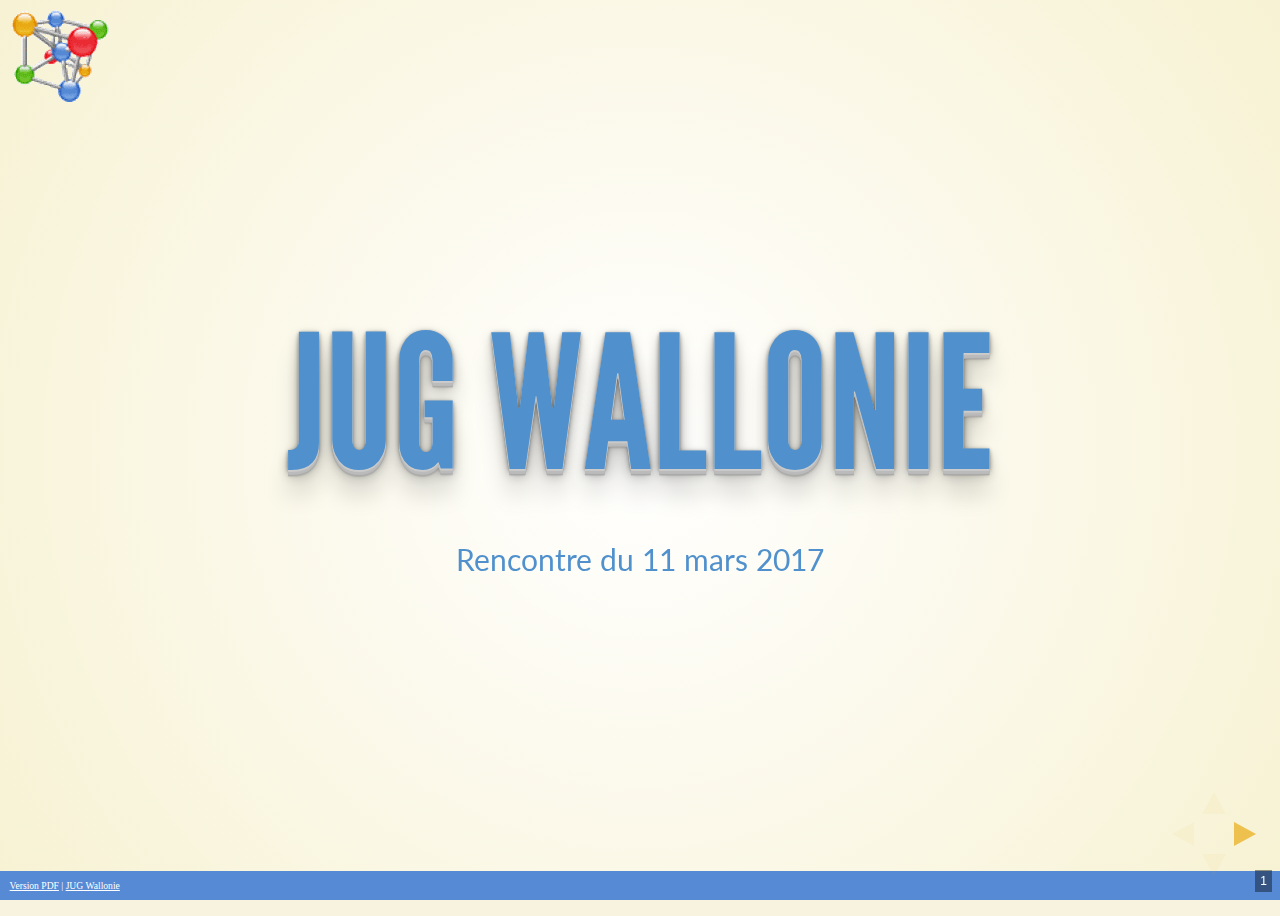
==== slides/jugw20170311/index.html @ 7e8c555e "Version FR des éléctions OSM" ====
<!DOCTYPE HTML>
<html lang="fr-fr" dir="ltr">
   <head>
      <meta charset="utf-8">
      <meta http-equiv="X-UA-Compatible" content="IE=edge">
      <meta name="viewport" content="width=device-width, initial-scale=1.0, maximum-scale=1.0, user-scalable=no">
      <meta name="robots" content="index, follow">
      <meta name="author" content="JUG Wallonie" />
      <meta name="designer" content="Christophe Avonture" />
      <meta name="keywords" content="JUG Wallonie - Rencontre du 11 mars 2017" />
      <meta name="description" content="JUG Wallonie - Rencontre du 11 mars 2017" />
      <meta name="apple-mobile-web-app-capable" content="yes" />
      <meta name="apple-mobile-web-app-status-bar-style" content="black" />   
      <meta property="og:url" content="https://slides.jugwallonie.be/slides/jugw20170311/index.html" />
      <meta property="og:type" content="article" />
      <meta property="og:image" content="https://slides.jugwallonie.com/slides/jugw20170311/img/social_intro.png" />
      <meta property="og:image:width" content="1200" />
      <meta property="og:image:height" content="603" />
      <meta property="og:title" content="JUG Wallonie - Rencontre du 11 mars 2017" />
      <meta property="og:site_name" content="Slides | jugwallonie.be" />
      <meta property="og:description" content="JUG Wallonie - Rencontre du 11 mars 2017" />

      <title>JUG Wallonie - Rencontre du 11 mars 2017</title>

      <link href= "[data-uri]" rel="shortcut icon" type="image/vnd.microsoft.icon"/>      
      <link rel="stylesheet" href="../../css/reveal.css">
      <link rel="stylesheet" href="../../css/theme/beige.css">
      <link rel="stylesheet" href="../../libs/font-awesome/css/font-awesome.min.css">

      <!-- Theme used for syntax highlighting of code -->
      <link rel="stylesheet" href="../../lib/css/zenburn.css">

      <style> 
	     #footer{position:absolute;z-index:-1;font-size:0.6em;color:white;right:0;bottom:0;left:0;padding:1em;background-color:#578AD5;}
         #footer a {color:white;}

         #logo {position:absolute;top:10px;left:10px;display:none;}
         .reveal .controls .navigate-left,  .reveal .controls .navigate-left.enabled  {border-right-color: #e9aa14;}
         .reveal .controls .navigate-right, .reveal .controls .navigate-right.enabled {border-left-color: #e9aa14;}
         .reveal .controls .navigate-up,    .reveal .controls .navigate-up.enabled    {border-bottom-color: #e9aa14;}
         .reveal .controls .navigate-down,  .reveal .controls .navigate-down.enabled  {border-top-color: #e9aa14;}  
		 
		 .reveal ul {list-style-type: none; color: #5091cd;}
		 .reveal h1, .reveal h2, .reveal h3, .reveal h4, .reveal h5, .reveal h6 {color: #5091cd;}
		 .reveal a {color: #5091cd;font-style:italic;}
		 .reveal  {color: #5091cd;}
      </style>

   </head>
   <body>

		<div class="reveal">

			<div class="slides">

				<section id="intro" data-transition="zoom">
					<h1>JUG Wallonie</h1>
					<small>Rencontre du 11 mars 2017</small>
				</section>

				<section id="agenda">
					<h2>Agenda</h2>
					<ul class="fa-ul">
						<li><i class="fa-li fa fa-spin fa-joomla"></i>Sécurité &amp; Hacking</li>
						<li><i class="fa-li fa fa-spin fa-joomla"></i>Joomla 3.7&nbsp;: les nouveautés</li>
						<li><i class="fa-li fa fa-spin fa-joomla"></i>Questions ouvertes</li>
						<li><i class="fa-li fa fa-spin fa-joomla"></i>Lunch</li>
					</ul>
				</section>

				<section id="download">
					<h2>Télécharger cette présentation</h2>
					<p>Cette présentation est téléchargeable pour lecture en mode offline et/ou afin d'en simplifier son impression&nbsp;: <a href="jugw20170311.pdf">format pdf</a></p>
				</section>
		   
				<section id="l33t-h4x0rz" data-transition="slide" data-background-transition="zoom">
					<img class="roll-in" data-src="img/L33T_H4X0Rz.png" width="800" alt="L33T H4X0Rz"/><br/>
					<em>Jurgen Gaeremyn</em> - <a href="https://www.slideshare.net/JurgenGaeremyn" target="_blank" rel="nofollow noopener noreferrer">Slideshare</a><br/>
					<a href="https://www.slideshare.net/JurgenGaeremyn/l33t-h4x0rz" target="_blank" rel="nofollow noopener noreferrer">Version online</a> | <a href="downloads/l33th4x0rz-170131144953.pdf">Version offline</a>
				</section>				

				<section id="joomla">
				
					<section id="joomla-3-7">			
						<h2><i class="fa fa-joomla" aria-hidden="true"></i>&nbsp;Joomla 3.7</h2>
						<img src="img/Joomla-3.7.png"/><br/>
						<small><em><a href="https://docs.joomla.org/J3.x:Joomla_3.7_Imagery">Joomla! 3.7 Imagery</a></em></small>
					</section>
					
					<section id="links">
						<h2>Quelques liens</h2>
						<ul class="fa-ul">
							<li><i class="fa-li fa fa-spin fa-joomla"></i><a href="https://www.joomanji.fr/">https://www.joomanji.fr/</a> - Blog de Cyrille Poussin, réalisé 3.7 et abordant les nouveautés de cette version</li>
							<li><i class="fa-li fa fa-spin fa-joomla"></i><a href="https://www.joomla.org/announcements/release-news/5699-the-next-version-of-joomla-is-just-around-the-corner.html">The next version of Joomla! is just around the corner</a></li>
						<li><i class="fa-li fa fa-spin fa-joomla"></i><a href="https://docs.joomla.org/J3.x:Joomla_3.7_Imagery">Joomla! 3.7 Imagery</a></li>
						</ul>
					</section>
					
				</section>
				
				<section id="events">
					<h2>Évènements à venir</h2>
					<ul class="fa-ul">
						<li><i class="fa-li fa fa-spin fa-joomla"></i><a href="https://www.joomladagen.nl">https://www.joomladagen.nl</a> - <em>JoomlaDagen 2017</em> - Du vendredi 31 mars au dimanche 2 avril</li>
						<li><i class="fa-li fa fa-spin fa-joomla"></i><a href="https://www.joomladay.fr">https://www.joomladay.fr</a> - <em>JoomlaDay 2017</em> - Du vendredi 12 mai au samedi 13 mai</li>
					</ul>
				</section>
				
				<section id="infos">
					<h2>Informations diverses</h2>
					<ul class="fa-ul">
						<li><i class="fa-li fa fa-spin fa-joomla"></i><a href="https://www.joomla.fr/actualites/joomla-org/item/1671-resultats-des-elections-du-bureau-joomla">Résultats des élections du bureau Joomla!</a></li>
					</ul>
				</section>
				
				<section id="contact">
					<h2>Merci pour votre attention!</h2>
					<ul>
						<li>Blog: <a href="https://jugwallonie.be">jugwallonie.be</a></li>
						<li>Facebook: <a href="https://www.facebook.com/groups/joomla.belgique" target="_blank" rel="nofollow noopener noreferrer">Joomla! User Group Wallonie</a></li>
						<li>Slides: <a href="https://slides.jugwallonie.be" target="_blank" rel="noopener noreferrer">slides.jugwallonie.be</a></li>
					</ul>
					<hr/>
					<img data-src="../../img/logo.png" alt="JUG Wallonie" height="130" style="border:none;box-shadow:none;"/>
					<div style="margin-top:45px;font-size:0.4em;">Slideshow: <a target="_blank" rel="nofollow noopener noreferrer" href="https://github.com/hakimel/reveal.js/">Reveal.js</a> (<a target="_blank" rel="nofollow noopener noreferrer" href="http://twitter.com/hakimel">@hakimel</a>)</div>
				</section>

			</div> <!-- slides-->

		</div><!-- reveal -->

		<div id="logo">
			<a href="https://slides.jugwallonie.be" target="_blank" rel="noopener noreferrer"><img src="../../img/small_logo.png" alt="JUG Wallonie" /></a>
		</div>

		<div>
			<img id="logo" src="../../img/logo.png" alt="JUG Wallonie" />
			<div id="footer" style="z-index:10;"><a href="jugw20170311.pdf">Version PDF</a> | <a href="https://jugwallonie.be" title="JUG Wallonie" target="_blank">JUG Wallonie</a></div>
		</div>

		<aside class="controls">
			<a class="left" href="#">&#x25C4;</a>
			<a class="right" href="#">&#x25BA;</a>
			<a class="up" href="#">&#x25B2;</a>
			<a class="down" href="#">&#x25BC;</a>
		</aside>
		
		<script src="../../lib/js/head.min.js"></script>
		<script src="../../js/reveal.js"></script>

		<script>
		 
			// More info https://github.com/hakimel/reveal.js#configuration
			Reveal.initialize({

				// Push each slide change to the browser history
				history: true,

				// Display controls in the bottom right corner
				controls: true,

				// Display a presentation progress bar
				progress: true,

				// Display the page number of the current slide
				slideNumber: true,

				// Enable slide navigation via mouse wheel
				mouseWheel: true,

				// Transition style
				transition: 'convex', // none/fade/slide/convex/concave/zoom

				// Transition style for full page slide backgrounds
				backgroundTransition: 'concave', // none/fade/slide/convex/concave/zoom

				// Parallax background image
				//parallaxBackgroundImage: 'img/background.png',
				//parallaxBackgroundSize: '1917px 1080px',

				// Number of pixels to move the parallax background per slide
				// - Calculated automatically unless specified
				// - Set to 0 to disable movement along an axis
				//parallaxBackgroundHorizontal: 0,
				//parallaxBackgroundVertical: 0,

				// More info https://github.com/hakimel/reveal.js#dependencies
				dependencies: [

					{ src: '../../lib/js/classList.js', condition: function() { return !document.body.classList; } },
					{ src: '../../plugin/zoom-js/zoom.js', async: true, condition: function() { return !!document.body.classList; } },
					{ src: '../../plugin/notes/notes.js', async: true, condition: function() { return !!document.body.classList; } },

					{ src: '../../plugin/markdown/marked.js' },
					{ src: '../../plugin/markdown/markdown.js' },
					{ src: '../../plugin/notes/notes.js', async: true },
					{ src: '../../plugin/highlight/highlight.js', async: true, callback: function() { hljs.initHighlightingOnLoad(); } }
					]
				});

				Reveal.addEventListener('ready', function(event) {
				var isMobileDevice = /(iphone|ipod|ipad|android)/gi.test( navigator.userAgent );

				if(!isMobileDevice) {
					document.getElementById('logo').style.display='inline';
					document.getElementById('menu').style.display='inline';
				} 

			});

		</script>

   </body>
</html>
---- css/reveal.css ----
/*!
 * reveal.js
 * http://lab.hakim.se/reveal-js
 * MIT licensed
 *
 * Copyright (C) 2016 Hakim El Hattab, http://hakim.se
 */
/*********************************************
 * RESET STYLES
 *********************************************/
html, body, .reveal div, .reveal span, .reveal applet, .reveal object, .reveal iframe,
.reveal h1, .reveal h2, .reveal h3, .reveal h4, .reveal h5, .reveal h6, .reveal p, .reveal blockquote, .reveal pre,
.reveal a, .reveal abbr, .reveal acronym, .reveal address, .reveal big, .reveal cite, .reveal code,
.reveal del, .reveal dfn, .reveal em, .reveal img, .reveal ins, .reveal kbd, .reveal q, .reveal s, .reveal samp,
.reveal small, .reveal strike, .reveal strong, .reveal sub, .reveal sup, .reveal tt, .reveal var,
.reveal b, .reveal u, .reveal center,
.reveal dl, .reveal dt, .reveal dd, .reveal ol, .reveal ul, .reveal li,
.reveal fieldset, .reveal form, .reveal label, .reveal legend,
.reveal table, .reveal caption, .reveal tbody, .reveal tfoot, .reveal thead, .reveal tr, .reveal th, .reveal td,
.reveal article, .reveal aside, .reveal canvas, .reveal details, .reveal embed,
.reveal figure, .reveal figcaption, .reveal footer, .reveal header, .reveal hgroup,
.reveal menu, .reveal nav, .reveal output, .reveal ruby, .reveal section, .reveal summary,
.reveal time, .reveal mark, .reveal audio, .reveal video {
  margin: 0;
  padding: 0;
  border: 0;
  font-size: 100%;
  font: inherit;
  vertical-align: baseline; }

.reveal article, .reveal aside, .reveal details, .reveal figcaption, .reveal figure,
.reveal footer, .reveal header, .reveal hgroup, .reveal menu, .reveal nav, .reveal section {
  display: block; }

/*********************************************
 * GLOBAL STYLES
 *********************************************/
html,
body {
  width: 100%;
  height: 100%;
  overflow: hidden; }

body {
  position: relative;
  line-height: 1;
  background-color: #fff;
  color: #000; }

/*********************************************
 * VIEW FRAGMENTS
 *********************************************/
.reveal .slides section .fragment {
  opacity: 0;
  visibility: hidden;
  -webkit-transition: all .2s ease;
          transition: all .2s ease; }
  .reveal .slides section .fragment.visible {
    opacity: 1;
    visibility: inherit; }

.reveal .slides section .fragment.grow {
  opacity: 1;
  visibility: inherit; }
  .reveal .slides section .fragment.grow.visible {
    -webkit-transform: scale(1.3);
            transform: scale(1.3); }

.reveal .slides section .fragment.shrink {
  opacity: 1;
  visibility: inherit; }
  .reveal .slides section .fragment.shrink.visible {
    -webkit-transform: scale(0.7);
            transform: scale(0.7); }

.reveal .slides section .fragment.zoom-in {
  -webkit-transform: scale(0.1);
          transform: scale(0.1); }
  .reveal .slides section .fragment.zoom-in.visible {
    -webkit-transform: none;
            transform: none; }

.reveal .slides section .fragment.fade-out {
  opacity: 1;
  visibility: inherit; }
  .reveal .slides section .fragment.fade-out.visible {
    opacity: 0;
    visibility: hidden; }

.reveal .slides section .fragment.semi-fade-out {
  opacity: 1;
  visibility: inherit; }
  .reveal .slides section .fragment.semi-fade-out.visible {
    opacity: 0.5;
    visibility: inherit; }

.reveal .slides section .fragment.strike {
  opacity: 1;
  visibility: inherit; }
  .reveal .slides section .fragment.strike.visible {
    text-decoration: line-through; }

.reveal .slides section .fragment.fade-up {
  -webkit-transform: translate(0, 20%);
          transform: translate(0, 20%); }
  .reveal .slides section .fragment.fade-up.visible {
    -webkit-transform: translate(0, 0);
            transform: translate(0, 0); }

.reveal .slides section .fragment.fade-down {
  -webkit-transform: translate(0, -20%);
          transform: translate(0, -20%); }
  .reveal .slides section .fragment.fade-down.visible {
    -webkit-transform: translate(0, 0);
            transform: translate(0, 0); }

.reveal .slides section .fragment.fade-right {
  -webkit-transform: translate(-20%, 0);
          transform: translate(-20%, 0); }
  .reveal .slides section .fragment.fade-right.visible {
    -webkit-transform: translate(0, 0);
            transform: translate(0, 0); }

.reveal .slides section .fragment.fade-left {
  -webkit-transform: translate(20%, 0);
          transform: translate(20%, 0); }
  .reveal .slides section .fragment.fade-left.visible {
    -webkit-transform: translate(0, 0);
            transform: translate(0, 0); }

.reveal .slides section .fragment.current-visible {
  opacity: 0;
  visibility: hidden; }
  .reveal .slides section .fragment.current-visible.current-fragment {
    opacity: 1;
    visibility: inherit; }

.reveal .slides section .fragment.highlight-red,
.reveal .slides section .fragment.highlight-current-red,
.reveal .slides section .fragment.highlight-green,
.reveal .slides section .fragment.highlight-current-green,
.reveal .slides section .fragment.highlight-blue,
.reveal .slides section .fragment.highlight-current-blue {
  opacity: 1;
  visibility: inherit; }

.reveal .slides section .fragment.highlight-red.visible {
  color: #ff2c2d; }

.reveal .slides section .fragment.highlight-green.visible {
  color: #17ff2e; }

.reveal .slides section .fragment.highlight-blue.visible {
  color: #1b91ff; }

.reveal .slides section .fragment.highlight-current-red.current-fragment {
  color: #ff2c2d; }

.reveal .slides section .fragment.highlight-current-green.current-fragment {
  color: #17ff2e; }

.reveal .slides section .fragment.highlight-current-blue.current-fragment {
  color: #1b91ff; }

/*********************************************
 * DEFAULT ELEMENT STYLES
 *********************************************/
/* Fixes issue in Chrome where italic fonts did not appear when printing to PDF */
.reveal:after {
  content: '';
  font-style: italic; }

.reveal iframe {
  z-index: 1; }

/** Prevents layering issues in certain browser/transition combinations */
.reveal a {
  position: relative; }

.reveal .stretch {
  max-width: none;
  max-height: none; }

.reveal pre.stretch code {
  height: 100%;
  max-height: 100%;
  box-sizing: border-box; }

/*********************************************
 * CONTROLS
 *********************************************/
.reveal .controls {
  display: none;
  position: fixed;
  width: 110px;
  height: 110px;
  z-index: 30;
  right: 10px;
  bottom: 10px;
  -webkit-user-select: none; }

.reveal .controls button {
  padding: 0;
  position: absolute;
  opacity: 0.05;
  width: 0;
  height: 0;
  background-color: transparent;
  border: 12px solid transparent;
  -webkit-transform: scale(0.9999);
          transform: scale(0.9999);
  -webkit-transition: all 0.2s ease;
          transition: all 0.2s ease;
  -webkit-appearance: none;
  -webkit-tap-highlight-color: transparent; }

.reveal .controls .enabled {
  opacity: 0.7;
  cursor: pointer; }

.reveal .controls .enabled:active {
  margin-top: 1px; }

.reveal .controls .navigate-left {
  top: 42px;
  border-right-width: 22px;
  border-right-color: #000; }

.reveal .controls .navigate-left.fragmented {
  opacity: 0.3; }

.reveal .controls .navigate-right {
  left: 74px;
  top: 42px;
  border-left-width: 22px;
  border-left-color: #000; }

.reveal .controls .navigate-right.fragmented {
  opacity: 0.3; }

.reveal .controls .navigate-up {
  left: 42px;
  border-bottom-width: 22px;
  border-bottom-color: #000; }

.reveal .controls .navigate-up.fragmented {
  opacity: 0.3; }

.reveal .controls .navigate-down {
  left: 42px;
  top: 74px;
  border-top-width: 22px;
  border-top-color: #000; }

.reveal .controls .navigate-down.fragmented {
  opacity: 0.3; }

/*********************************************
 * PROGRESS BAR
 *********************************************/
.reveal .progress {
  position: fixed;
  display: none;
  height: 3px;
  width: 100%;
  bottom: 0;
  left: 0;
  z-index: 10;
  background-color: rgba(0, 0, 0, 0.2); }

.reveal .progress:after {
  content: '';
  display: block;
  position: absolute;
  height: 20px;
  width: 100%;
  top: -20px; }

.reveal .progress span {
  display: block;
  height: 100%;
  width: 0px;
  background-color: #000;
  -webkit-transition: width 800ms cubic-bezier(0.26, 0.86, 0.44, 0.985);
          transition: width 800ms cubic-bezier(0.26, 0.86, 0.44, 0.985); }

/*********************************************
 * SLIDE NUMBER
 *********************************************/
.reveal .slide-number {
  position: fixed;
  display: block;
  right: 8px;
  bottom: 8px;
  z-index: 31;
  font-family: Helvetica, sans-serif;
  font-size: 12px;
  line-height: 1;
  color: #fff;
  background-color: rgba(0, 0, 0, 0.4);
  padding: 5px; }

.reveal .slide-number-delimiter {
  margin: 0 3px; }

/*********************************************
 * SLIDES
 *********************************************/
.reveal {
  position: relative;
  width: 100%;
  height: 100%;
  overflow: hidden;
  -ms-touch-action: none;
      touch-action: none; }

.reveal .slides {
  position: absolute;
  width: 100%;
  height: 100%;
  top: 0;
  right: 0;
  bottom: 0;
  left: 0;
  margin: auto;
  overflow: visible;
  z-index: 1;
  text-align: center;
  -webkit-perspective: 600px;
          perspective: 600px;
  -webkit-perspective-origin: 50% 40%;
          perspective-origin: 50% 40%; }

.reveal .slides > section {
  -ms-perspective: 600px; }

.reveal .slides > section,
.reveal .slides > section > section {
  display: none;
  position: absolute;
  width: 100%;
  padding: 20px 0px;
  z-index: 10;
  -webkit-transform-style: flat;
          transform-style: flat;
  -webkit-transition: -webkit-transform-origin 800ms cubic-bezier(0.26, 0.86, 0.44, 0.985), -webkit-transform 800ms cubic-bezier(0.26, 0.86, 0.44, 0.985), visibility 800ms cubic-bezier(0.26, 0.86, 0.44, 0.985), opacity 800ms cubic-bezier(0.26, 0.86, 0.44, 0.985);
          transition: transform-origin 800ms cubic-bezier(0.26, 0.86, 0.44, 0.985), transform 800ms cubic-bezier(0.26, 0.86, 0.44, 0.985), visibility 800ms cubic-bezier(0.26, 0.86, 0.44, 0.985), opacity 800ms cubic-bezier(0.26, 0.86, 0.44, 0.985); }

/* Global transition speed settings */
.reveal[data-transition-speed="fast"] .slides section {
  -webkit-transition-duration: 400ms;
          transition-duration: 400ms; }

.reveal[data-transition-speed="slow"] .slides section {
  -webkit-transition-duration: 1200ms;
          transition-duration: 1200ms; }

/* Slide-specific transition speed overrides */
.reveal .slides section[data-transition-speed="fast"] {
  -webkit-transition-duration: 400ms;
          transition-duration: 400ms; }

.reveal .slides section[data-transition-speed="slow"] {
  -webkit-transition-duration: 1200ms;
          transition-duration: 1200ms; }

.reveal .slides > section.stack {
  padding-top: 0;
  padding-bottom: 0; }

.reveal .slides > section.present,
.reveal .slides > section > section.present {
  display: block;
  z-index: 11;
  opacity: 1; }

.reveal.center,
.reveal.center .slides,
.reveal.center .slides section {
  min-height: 0 !important; }

/* Don't allow interaction with invisible slides */
.reveal .slides > section.future,
.reveal .slides > section > section.future,
.reveal .slides > section.past,
.reveal .slides > section > section.past {
  pointer-events: none; }

.reveal.overview .slides > section,
.reveal.overview .slides > section > section {
  pointer-events: auto; }

.reveal .slides > section.past,
.reveal .slides > section.future,
.reveal .slides > section > section.past,
.reveal .slides > section > section.future {
  opacity: 0; }

/*********************************************
 * Mixins for readability of transitions
 *********************************************/
/*********************************************
 * SLIDE TRANSITION
 * Aliased 'linear' for backwards compatibility
 *********************************************/
.reveal.slide section {
  -webkit-backface-visibility: hidden;
          backface-visibility: hidden; }

.reveal .slides > section[data-transition=slide].past,
.reveal .slides > section[data-transition~=slide-out].past,
.reveal.slide .slides > section:not([data-transition]).past {
  -webkit-transform: translate(-150%, 0);
          transform: translate(-150%, 0); }

.reveal .slides > section[data-transition=slide].future,
.reveal .slides > section[data-transition~=slide-in].future,
.reveal.slide .slides > section:not([data-transition]).future {
  -webkit-transform: translate(150%, 0);
          transform: translate(150%, 0); }

.reveal .slides > section > section[data-transition=slide].past,
.reveal .slides > section > section[data-transition~=slide-out].past,
.reveal.slide .slides > section > section:not([data-transition]).past {
  -webkit-transform: translate(0, -150%);
          transform: translate(0, -150%); }

.reveal .slides > section > section[data-transition=slide].future,
.reveal .slides > section > section[data-transition~=slide-in].future,
.reveal.slide .slides > section > section:not([data-transition]).future {
  -webkit-transform: translate(0, 150%);
          transform: translate(0, 150%); }

.reveal.linear section {
  -webkit-backface-visibility: hidden;
          backface-visibility: hidden; }

.reveal .slides > section[data-transition=linear].past,
.reveal .slides > section[data-transition~=linear-out].past,
.reveal.linear .slides > section:not([data-transition]).past {
  -webkit-transform: translate(-150%, 0);
          transform: translate(-150%, 0); }

.reveal .slides > section[data-transition=linear].future,
.reveal .slides > section[data-transition~=linear-in].future,
.reveal.linear .slides > section:not([data-transition]).future {
  -webkit-transform: translate(150%, 0);
          transform: translate(150%, 0); }

.reveal .slides > section > section[data-transition=linear].past,
.reveal .slides > section > section[data-transition~=linear-out].past,
.reveal.linear .slides > section > section:not([data-transition]).past {
  -webkit-transform: translate(0, -150%);
          transform: translate(0, -150%); }

.reveal .slides > section > section[data-transition=linear].future,
.reveal .slides > section > section[data-transition~=linear-in].future,
.reveal.linear .slides > section > section:not([data-transition]).future {
  -webkit-transform: translate(0, 150%);
          transform: translate(0, 150%); }

/*********************************************
 * CONVEX TRANSITION
 * Aliased 'default' for backwards compatibility
 *********************************************/
.reveal .slides section[data-transition=default].stack,
.reveal.default .slides section.stack {
  -webkit-transform-style: preserve-3d;
          transform-style: preserve-3d; }

.reveal .slides > section[data-transition=default].past,
.reveal .slides > section[data-transition~=default-out].past,
.reveal.default .slides > section:not([data-transition]).past {
  -webkit-transform: translate3d(-100%, 0, 0) rotateY(-90deg) translate3d(-100%, 0, 0);
          transform: translate3d(-100%, 0, 0) rotateY(-90deg) translate3d(-100%, 0, 0); }

.reveal .slides > section[data-transition=default].future,
.reveal .slides > section[data-transition~=default-in].future,
.reveal.default .slides > section:not([data-transition]).future {
  -webkit-transform: translate3d(100%, 0, 0) rotateY(90deg) translate3d(100%, 0, 0);
          transform: translate3d(100%, 0, 0) rotateY(90deg) translate3d(100%, 0, 0); }

.reveal .slides > section > section[data-transition=default].past,
.reveal .slides > section > section[data-transition~=default-out].past,
.reveal.default .slides > section > section:not([data-transition]).past {
  -webkit-transform: translate3d(0, -300px, 0) rotateX(70deg) translate3d(0, -300px, 0);
          transform: translate3d(0, -300px, 0) rotateX(70deg) translate3d(0, -300px, 0); }

.reveal .slides > section > section[data-transition=default].future,
.reveal .slides > section > section[data-transition~=default-in].future,
.reveal.default .slides > section > section:not([data-transition]).future {
  -webkit-transform: translate3d(0, 300px, 0) rotateX(-70deg) translate3d(0, 300px, 0);
          transform: translate3d(0, 300px, 0) rotateX(-70deg) translate3d(0, 300px, 0); }

.reveal .slides section[data-transition=convex].stack,
.reveal.convex .slides section.stack {
  -webkit-transform-style: preserve-3d;
          transform-style: preserve-3d; }

.reveal .slides > section[data-transition=convex].past,
.reveal .slides > section[data-transition~=convex-out].past,
.reveal.convex .slides > section:not([data-transition]).past {
  -webkit-transform: translate3d(-100%, 0, 0) rotateY(-90deg) translate3d(-100%, 0, 0);
          transform: translate3d(-100%, 0, 0) rotateY(-90deg) translate3d(-100%, 0, 0); }

.reveal .slides > section[data-transition=convex].future,
.reveal .slides > section[data-transition~=convex-in].future,
.reveal.convex .slides > section:not([data-transition]).future {
  -webkit-transform: translate3d(100%, 0, 0) rotateY(90deg) translate3d(100%, 0, 0);
          transform: translate3d(100%, 0, 0) rotateY(90deg) translate3d(100%, 0, 0); }

.reveal .slides > section > section[data-transition=convex].past,
.reveal .slides > section > section[data-transition~=convex-out].past,
.reveal.convex .slides > section > section:not([data-transition]).past {
  -webkit-transform: translate3d(0, -300px, 0) rotateX(70deg) translate3d(0, -300px, 0);
          transform: translate3d(0, -300px, 0) rotateX(70deg) translate3d(0, -300px, 0); }

.reveal .slides > section > section[data-transition=convex].future,
.reveal .slides > section > section[data-transition~=convex-in].future,
.reveal.convex .slides > section > section:not([data-transition]).future {
  -webkit-transform: translate3d(0, 300px, 0) rotateX(-70deg) translate3d(0, 300px, 0);
          transform: translate3d(0, 300px, 0) rotateX(-70deg) translate3d(0, 300px, 0); }

/*********************************************
 * CONCAVE TRANSITION
 *********************************************/
.reveal .slides section[data-transition=concave].stack,
.reveal.concave .slides section.stack {
  -webkit-transform-style: preserve-3d;
          transform-style: preserve-3d; }

.reveal .slides > section[data-transition=concave].past,
.reveal .slides > section[data-transition~=concave-out].past,
.reveal.concave .slides > section:not([data-transition]).past {
  -webkit-transform: translate3d(-100%, 0, 0) rotateY(90deg) translate3d(-100%, 0, 0);
          transform: translate3d(-100%, 0, 0) rotateY(90deg) translate3d(-100%, 0, 0); }

.reveal .slides > section[data-transition=concave].future,
.reveal .slides > section[data-transition~=concave-in].future,
.reveal.concave .slides > section:not([data-transition]).future {
  -webkit-transform: translate3d(100%, 0, 0) rotateY(-90deg) translate3d(100%, 0, 0);
          transform: translate3d(100%, 0, 0) rotateY(-90deg) translate3d(100%, 0, 0); }

.reveal .slides > section > section[data-transition=concave].past,
.reveal .slides > section > section[data-transition~=concave-out].past,
.reveal.concave .slides > section > section:not([data-transition]).past {
  -webkit-transform: translate3d(0, -80%, 0) rotateX(-70deg) translate3d(0, -80%, 0);
          transform: translate3d(0, -80%, 0) rotateX(-70deg) translate3d(0, -80%, 0); }

.reveal .slides > section > section[data-transition=concave].future,
.reveal .slides > section > section[data-transition~=concave-in].future,
.reveal.concave .slides > section > section:not([data-transition]).future {
  -webkit-transform: translate3d(0, 80%, 0) rotateX(70deg) translate3d(0, 80%, 0);
          transform: translate3d(0, 80%, 0) rotateX(70deg) translate3d(0, 80%, 0); }

/*********************************************
 * ZOOM TRANSITION
 *********************************************/
.reveal .slides section[data-transition=zoom],
.reveal.zoom .slides section:not([data-transition]) {
  -webkit-transition-timing-function: ease;
          transition-timing-function: ease; }

.reveal .slides > section[data-transition=zoom].past,
.reveal .slides > section[data-transition~=zoom-out].past,
.reveal.zoom .slides > section:not([data-transition]).past {
  visibility: hidden;
  -webkit-transform: scale(16);
          transform: scale(16); }

.reveal .slides > section[data-transition=zoom].future,
.reveal .slides > section[data-transition~=zoom-in].future,
.reveal.zoom .slides > section:not([data-transition]).future {
  visibility: hidden;
  -webkit-transform: scale(0.2);
          transform: scale(0.2); }

.reveal .slides > section > section[data-transition=zoom].past,
.reveal .slides > section > section[data-transition~=zoom-out].past,
.reveal.zoom .slides > section > section:not([data-transition]).past {
  -webkit-transform: translate(0, -150%);
          transform: translate(0, -150%); }

.reveal .slides > section > section[data-transition=zoom].future,
.reveal .slides > section > section[data-transition~=zoom-in].future,
.reveal.zoom .slides > section > section:not([data-transition]).future {
  -webkit-transform: translate(0, 150%);
          transform: translate(0, 150%); }

/*********************************************
 * CUBE TRANSITION
 *********************************************/
.reveal.cube .slides {
  -webkit-perspective: 1300px;
          perspective: 1300px; }

.reveal.cube .slides section {
  padding: 30px;
  min-height: 700px;
  -webkit-backface-visibility: hidden;
          backface-visibility: hidden;
  box-sizing: border-box;
  -webkit-transform-style: preserve-3d;
          transform-style: preserve-3d; }

.reveal.center.cube .slides section {
  min-height: 0; }

.reveal.cube .slides section:not(.stack):before {
  content: '';
  position: absolute;
  display: block;
  width: 100%;
  height: 100%;
  left: 0;
  top: 0;
  background: rgba(0, 0, 0, 0.1);
  border-radius: 4px;
  -webkit-transform: translateZ(-20px);
          transform: translateZ(-20px); }

.reveal.cube .slides section:not(.stack):after {
  content: '';
  position: absolute;
  display: block;
  width: 90%;
  height: 30px;
  left: 5%;
  bottom: 0;
  background: none;
  z-index: 1;
  border-radius: 4px;
  box-shadow: 0px 95px 25px rgba(0, 0, 0, 0.2);
  -webkit-transform: translateZ(-90px) rotateX(65deg);
          transform: translateZ(-90px) rotateX(65deg); }

.reveal.cube .slides > section.stack {
  padding: 0;
  background: none; }

.reveal.cube .slides > section.past {
  -webkit-transform-origin: 100% 0%;
          transform-origin: 100% 0%;
  -webkit-transform: translate3d(-100%, 0, 0) rotateY(-90deg);
          transform: translate3d(-100%, 0, 0) rotateY(-90deg); }

.reveal.cube .slides > section.future {
  -webkit-transform-origin: 0% 0%;
          transform-origin: 0% 0%;
  -webkit-transform: translate3d(100%, 0, 0) rotateY(90deg);
          transform: translate3d(100%, 0, 0) rotateY(90deg); }

.reveal.cube .slides > section > section.past {
  -webkit-transform-origin: 0% 100%;
          transform-origin: 0% 100%;
  -webkit-transform: translate3d(0, -100%, 0) rotateX(90deg);
          transform: translate3d(0, -100%, 0) rotateX(90deg); }

.reveal.cube .slides > section > section.future {
  -webkit-transform-origin: 0% 0%;
          transform-origin: 0% 0%;
  -webkit-transform: translate3d(0, 100%, 0) rotateX(-90deg);
          transform: translate3d(0, 100%, 0) rotateX(-90deg); }

/*********************************************
 * PAGE TRANSITION
 *********************************************/
.reveal.page .slides {
  -webkit-perspective-origin: 0% 50%;
          perspective-origin: 0% 50%;
  -webkit-perspective: 3000px;
          perspective: 3000px; }

.reveal.page .slides section {
  padding: 30px;
  min-height: 700px;
  box-sizing: border-box;
  -webkit-transform-style: preserve-3d;
          transform-style: preserve-3d; }

.reveal.page .slides section.past {
  z-index: 12; }

.reveal.page .slides section:not(.stack):before {
  content: '';
  position: absolute;
  display: block;
  width: 100%;
  height: 100%;
  left: 0;
  top: 0;
  background: rgba(0, 0, 0, 0.1);
  -webkit-transform: translateZ(-20px);
          transform: translateZ(-20px); }

.reveal.page .slides section:not(.stack):after {
  content: '';
  position: absolute;
  display: block;
  width: 90%;
  height: 30px;
  left: 5%;
  bottom: 0;
  background: none;
  z-index: 1;
  border-radius: 4px;
  box-shadow: 0px 95px 25px rgba(0, 0, 0, 0.2);
  -webkit-transform: translateZ(-90px) rotateX(65deg); }

.reveal.page .slides > section.stack {
  padding: 0;
  background: none; }

.reveal.page .slides > section.past {
  -webkit-transform-origin: 0% 0%;
          transform-origin: 0% 0%;
  -webkit-transform: translate3d(-40%, 0, 0) rotateY(-80deg);
          transform: translate3d(-40%, 0, 0) rotateY(-80deg); }

.reveal.page .slides > section.future {
  -webkit-transform-origin: 100% 0%;
          transform-origin: 100% 0%;
  -webkit-transform: translate3d(0, 0, 0);
          transform: translate3d(0, 0, 0); }

.reveal.page .slides > section > section.past {
  -webkit-transform-origin: 0% 0%;
          transform-origin: 0% 0%;
  -webkit-transform: translate3d(0, -40%, 0) rotateX(80deg);
          transform: translate3d(0, -40%, 0) rotateX(80deg); }

.reveal.page .slides > section > section.future {
  -webkit-transform-origin: 0% 100%;
          transform-origin: 0% 100%;
  -webkit-transform: translate3d(0, 0, 0);
          transform: translate3d(0, 0, 0); }

/*********************************************
 * FADE TRANSITION
 *********************************************/
.reveal .slides section[data-transition=fade],
.reveal.fade .slides section:not([data-transition]),
.reveal.fade .slides > section > section:not([data-transition]) {
  -webkit-transform: none;
          transform: none;
  -webkit-transition: opacity 0.5s;
          transition: opacity 0.5s; }

.reveal.fade.overview .slides section,
.reveal.fade.overview .slides > section > section {
  -webkit-transition: none;
          transition: none; }

/*********************************************
 * NO TRANSITION
 *********************************************/
.reveal .slides section[data-transition=none],
.reveal.none .slides section:not([data-transition]) {
  -webkit-transform: none;
          transform: none;
  -webkit-transition: none;
          transition: none; }

/*********************************************
 * PAUSED MODE
 *********************************************/
.reveal .pause-overlay {
  position: absolute;
  top: 0;
  left: 0;
  width: 100%;
  height: 100%;
  background: black;
  visibility: hidden;
  opacity: 0;
  z-index: 100;
  -webkit-transition: all 1s ease;
          transition: all 1s ease; }

.reveal.paused .pause-overlay {
  visibility: visible;
  opacity: 1; }

/*********************************************
 * FALLBACK
 *********************************************/
.no-transforms {
  overflow-y: auto; }

.no-transforms .reveal .slides {
  position: relative;
  width: 80%;
  height: auto !important;
  top: 0;
  left: 50%;
  margin: 0;
  text-align: center; }

.no-transforms .reveal .controls,
.no-transforms .reveal .progress {
  display: none !important; }

.no-transforms .reveal .slides section {
  display: block !important;
  opacity: 1 !important;
  position: relative !important;
  height: auto;
  min-height: 0;
  top: 0;
  left: -50%;
  margin: 70px 0;
  -webkit-transform: none;
          transform: none; }

.no-transforms .reveal .slides section section {
  left: 0; }

.reveal .no-transition,
.reveal .no-transition * {
  -webkit-transition: none !important;
          transition: none !important; }

/*********************************************
 * PER-SLIDE BACKGROUNDS
 *********************************************/
.reveal .backgrounds {
  position: absolute;
  width: 100%;
  height: 100%;
  top: 0;
  left: 0;
  -webkit-perspective: 600px;
          perspective: 600px; }

.reveal .slide-background {
  display: none;
  position: absolute;
  width: 100%;
  height: 100%;
  opacity: 0;
  visibility: hidden;
  background-color: transparent;
  background-position: 50% 50%;
  background-repeat: no-repeat;
  background-size: cover;
  -webkit-transition: all 800ms cubic-bezier(0.26, 0.86, 0.44, 0.985);
          transition: all 800ms cubic-bezier(0.26, 0.86, 0.44, 0.985); }

.reveal .slide-background.stack {
  display: block; }

.reveal .slide-background.present {
  opacity: 1;
  visibility: visible; }

.print-pdf .reveal .slide-background {
  opacity: 1 !important;
  visibility: visible !important; }

/* Video backgrounds */
.reveal .slide-background video {
  position: absolute;
  width: 100%;
  height: 100%;
  max-width: none;
  max-height: none;
  top: 0;
  left: 0; }

/* Immediate transition style */
.reveal[data-background-transition=none] > .backgrounds .slide-background,
.reveal > .backgrounds .slide-background[data-background-transition=none] {
  -webkit-transition: none;
          transition: none; }

/* Slide */
.reveal[data-background-transition=slide] > .backgrounds .slide-background,
.reveal > .backgrounds .slide-background[data-background-transition=slide] {
  opacity: 1;
  -webkit-backface-visibility: hidden;
          backface-visibility: hidden; }

.reveal[data-background-transition=slide] > .backgrounds .slide-background.past,
.reveal > .backgrounds .slide-background.past[data-background-transition=slide] {
  -webkit-transform: translate(-100%, 0);
          transform: translate(-100%, 0); }

.reveal[data-background-transition=slide] > .backgrounds .slide-background.future,
.reveal > .backgrounds .slide-background.future[data-background-transition=slide] {
  -webkit-transform: translate(100%, 0);
          transform: translate(100%, 0); }

.reveal[data-background-transition=slide] > .backgrounds .slide-background > .slide-background.past,
.reveal > .backgrounds .slide-background > .slide-background.past[data-background-transition=slide] {
  -webkit-transform: translate(0, -100%);
          transform: translate(0, -100%); }

.reveal[data-background-transition=slide] > .backgrounds .slide-background > .slide-background.future,
.reveal > .backgrounds .slide-background > .slide-background.future[data-background-transition=slide] {
  -webkit-transform: translate(0, 100%);
          transform: translate(0, 100%); }

/* Convex */
.reveal[data-background-transition=convex] > .backgrounds .slide-background.past,
.reveal > .backgrounds .slide-background.past[data-background-transition=convex] {
  opacity: 0;
  -webkit-transform: translate3d(-100%, 0, 0) rotateY(-90deg) translate3d(-100%, 0, 0);
          transform: translate3d(-100%, 0, 0) rotateY(-90deg) translate3d(-100%, 0, 0); }

.reveal[data-background-transition=convex] > .backgrounds .slide-background.future,
.reveal > .backgrounds .slide-background.future[data-background-transition=convex] {
  opacity: 0;
  -webkit-transform: translate3d(100%, 0, 0) rotateY(90deg) translate3d(100%, 0, 0);
          transform: translate3d(100%, 0, 0) rotateY(90deg) translate3d(100%, 0, 0); }

.reveal[data-background-transition=convex] > .backgrounds .slide-background > .slide-background.past,
.reveal > .backgrounds .slide-background > .slide-background.past[data-background-transition=convex] {
  opacity: 0;
  -webkit-transform: translate3d(0, -100%, 0) rotateX(90deg) translate3d(0, -100%, 0);
          transform: translate3d(0, -100%, 0) rotateX(90deg) translate3d(0, -100%, 0); }

.reveal[data-background-transition=convex] > .backgrounds .slide-background > .slide-background.future,
.reveal > .backgrounds .slide-background > .slide-background.future[data-background-transition=convex] {
  opacity: 0;
  -webkit-transform: translate3d(0, 100%, 0) rotateX(-90deg) translate3d(0, 100%, 0);
          transform: translate3d(0, 100%, 0) rotateX(-90deg) translate3d(0, 100%, 0); }

/* Concave */
.reveal[data-background-transition=concave] > .backgrounds .slide-background.past,
.reveal > .backgrounds .slide-background.past[data-background-transition=concave] {
  opacity: 0;
  -webkit-transform: translate3d(-100%, 0, 0) rotateY(90deg) translate3d(-100%, 0, 0);
          transform: translate3d(-100%, 0, 0) rotateY(90deg) translate3d(-100%, 0, 0); }

.reveal[data-background-transition=concave] > .backgrounds .slide-background.future,
.reveal > .backgrounds .slide-background.future[data-background-transition=concave] {
  opacity: 0;
  -webkit-transform: translate3d(100%, 0, 0) rotateY(-90deg) translate3d(100%, 0, 0);
          transform: translate3d(100%, 0, 0) rotateY(-90deg) translate3d(100%, 0, 0); }

.reveal[data-background-transition=concave] > .backgrounds .slide-background > .slide-background.past,
.reveal > .backgrounds .slide-background > .slide-background.past[data-background-transition=concave] {
  opacity: 0;
  -webkit-transform: translate3d(0, -100%, 0) rotateX(-90deg) translate3d(0, -100%, 0);
          transform: translate3d(0, -100%, 0) rotateX(-90deg) translate3d(0, -100%, 0); }

.reveal[data-background-transition=concave] > .backgrounds .slide-background > .slide-background.future,
.reveal > .backgrounds .slide-background > .slide-background.future[data-background-transition=concave] {
  opacity: 0;
  -webkit-transform: translate3d(0, 100%, 0) rotateX(90deg) translate3d(0, 100%, 0);
          transform: translate3d(0, 100%, 0) rotateX(90deg) translate3d(0, 100%, 0); }

/* Zoom */
.reveal[data-background-transition=zoom] > .backgrounds .slide-background,
.reveal > .backgrounds .slide-background[data-background-transition=zoom] {
  -webkit-transition-timing-function: ease;
          transition-timing-function: ease; }

.reveal[data-background-transition=zoom] > .backgrounds .slide-background.past,
.reveal > .backgrounds .slide-background.past[data-background-transition=zoom] {
  opacity: 0;
  visibility: hidden;
  -webkit-transform: scale(16);
          transform: scale(16); }

.reveal[data-background-transition=zoom] > .backgrounds .slide-background.future,
.reveal > .backgrounds .slide-background.future[data-background-transition=zoom] {
  opacity: 0;
  visibility: hidden;
  -webkit-transform: scale(0.2);
          transform: scale(0.2); }

.reveal[data-background-transition=zoom] > .backgrounds .slide-background > .slide-background.past,
.reveal > .backgrounds .slide-background > .slide-background.past[data-background-transition=zoom] {
  opacity: 0;
  visibility: hidden;
  -webkit-transform: scale(16);
          transform: scale(16); }

.reveal[data-background-transition=zoom] > .backgrounds .slide-background > .slide-background.future,
.reveal > .backgrounds .slide-background > .slide-background.future[data-background-transition=zoom] {
  opacity: 0;
  visibility: hidden;
  -webkit-transform: scale(0.2);
          transform: scale(0.2); }

/* Global transition speed settings */
.reveal[data-transition-speed="fast"] > .backgrounds .slide-background {
  -webkit-transition-duration: 400ms;
          transition-duration: 400ms; }

.reveal[data-transition-speed="slow"] > .backgrounds .slide-background {
  -webkit-transition-duration: 1200ms;
          transition-duration: 1200ms; }

/*********************************************
 * OVERVIEW
 *********************************************/
.reveal.overview {
  -webkit-perspective-origin: 50% 50%;
          perspective-origin: 50% 50%;
  -webkit-perspective: 700px;
          perspective: 700px; }
  .reveal.overview .slides {
    -moz-transform-style: preserve-3d; }
  .reveal.overview .slides section {
    height: 100%;
    top: 0 !important;
    opacity: 1 !important;
    overflow: hidden;
    visibility: visible !important;
    cursor: pointer;
    box-sizing: border-box; }
  .reveal.overview .slides section:hover,
  .reveal.overview .slides section.present {
    outline: 10px solid rgba(150, 150, 150, 0.4);
    outline-offset: 10px; }
  .reveal.overview .slides section .fragment {
    opacity: 1;
    -webkit-transition: none;
            transition: none; }
  .reveal.overview .slides section:after,
  .reveal.overview .slides section:before {
    display: none !important; }
  .reveal.overview .slides > section.stack {
    padding: 0;
    top: 0 !important;
    background: none;
    outline: none;
    overflow: visible; }
  .reveal.overview .backgrounds {
    -webkit-perspective: inherit;
            perspective: inherit;
    -moz-transform-style: preserve-3d; }
  .reveal.overview .backgrounds .slide-background {
    opacity: 1;
    visibility: visible;
    outline: 10px solid rgba(150, 150, 150, 0.1);
    outline-offset: 10px; }

.reveal.overview .slides section,
.reveal.overview-deactivating .slides section {
  -webkit-transition: none;
          transition: none; }

.reveal.overview .backgrounds .slide-background,
.reveal.overview-deactivating .backgrounds .slide-background {
  -webkit-transition: none;
          transition: none; }

.reveal.overview-animated .slides {
  -webkit-transition: -webkit-transform 0.4s ease;
          transition: transform 0.4s ease; }

/*********************************************
 * RTL SUPPORT
 *********************************************/
.reveal.rtl .slides,
.reveal.rtl .slides h1,
.reveal.rtl .slides h2,
.reveal.rtl .slides h3,
.reveal.rtl .slides h4,
.reveal.rtl .slides h5,
.reveal.rtl .slides h6 {
  direction: rtl;
  font-family: sans-serif; }

.reveal.rtl pre,
.reveal.rtl code {
  direction: ltr; }

.reveal.rtl ol,
.reveal.rtl ul {
  text-align: right; }

.reveal.rtl .progress span {
  float: right; }

/*********************************************
 * PARALLAX BACKGROUND
 *********************************************/
.reveal.has-parallax-background .backgrounds {
  -webkit-transition: all 0.8s ease;
          transition: all 0.8s ease; }

/* Global transition speed settings */
.reveal.has-parallax-background[data-transition-speed="fast"] .backgrounds {
  -webkit-transition-duration: 400ms;
          transition-duration: 400ms; }

.reveal.has-parallax-background[data-transition-speed="slow"] .backgrounds {
  -webkit-transition-duration: 1200ms;
          transition-duration: 1200ms; }

/*********************************************
 * LINK PREVIEW OVERLAY
 *********************************************/
.reveal .overlay {
  position: absolute;
  top: 0;
  left: 0;
  width: 100%;
  height: 100%;
  z-index: 1000;
  background: rgba(0, 0, 0, 0.9);
  opacity: 0;
  visibility: hidden;
  -webkit-transition: all 0.3s ease;
          transition: all 0.3s ease; }

.reveal .overlay.visible {
  opacity: 1;
  visibility: visible; }

.reveal .overlay .spinner {
  position: absolute;
  display: block;
  top: 50%;
  left: 50%;
  width: 32px;
  height: 32px;
  margin: -16px 0 0 -16px;
  z-index: 10;
  background-image: url([data-uri]%2F%2F%2F6%2Bvr8nJybW1tcDAwOjo6Nvb26ioqKOjo7Ozs%2FLy8vz8%2FAAAAAAAAAAAACH%2FC05FVFNDQVBFMi4wAwEAAAAh%2FhpDcmVhdGVkIHdpdGggYWpheGxvYWQuaW5mbwAh%[base64]%2FV%2FnmOM82XiHRLYKhKP1oZmADdEAAAh%2BQQJCgAAACwAAAAAIAAgAAAE6hDISWlZpOrNp1lGNRSdRpDUolIGw5RUYhhHukqFu8DsrEyqnWThGvAmhVlteBvojpTDDBUEIFwMFBRAmBkSgOrBFZogCASwBDEY%2FCZSg7GSE0gSCjQBMVG023xWBhklAnoEdhQEfyNqMIcKjhRsjEdnezB%2BA4k8gTwJhFuiW4dokXiloUepBAp5qaKpp6%2BHo7aWW54wl7obvEe0kRuoplCGepwSx2jJvqHEmGt6whJpGpfJCHmOoNHKaHx61WiSR92E4lbFoq%2BB6QDtuetcaBPnW6%2BO7wDHpIiK9SaVK5GgV543tzjgGcghAgAh%[base64]%2B%2BG%2Bw48edZPK%2BM6hLJpQg484enXIdQFSS1u6UhksENEQAAIfkECQoAAAAsAAAAACAAIAAABOcQyEmpGKLqzWcZRVUQnZYg1aBSh2GUVEIQ2aQOE%2BG%2BcD4ntpWkZQj1JIiZIogDFFyHI0UxQwFugMSOFIPJftfVAEoZLBbcLEFhlQiqGp1Vd140AUklUN3eCA51C1EWMzMCezCBBmkxVIVHBWd3HHl9JQOIJSdSnJ0TDKChCwUJjoWMPaGqDKannasMo6WnM562R5YluZRwur0wpgqZE7NKUm%2BFNRPIhjBJxKZteWuIBMN4zRMIVIhffcgojwCF117i4nlLnY5ztRLsnOk%2BaV%2BoJY7V7m76PdkS4trKcdg0Zc0tTcKkRAAAIfkECQoAAAAsAAAAACAAIAAABO4QyEkpKqjqzScpRaVkXZWQEximw1BSCUEIlDohrft6cpKCk5xid5MNJTaAIkekKGQkWyKHkvhKsR7ARmitkAYDYRIbUQRQjWBwJRzChi9CRlBcY1UN4g0%[base64]%[base64]%2BE71SRQeyqUToLA7VxF0JDyIQh%2FMVVPMt1ECZlfcjZJ9mIKoaTl1MRIl5o4CUKXOwmyrCInCKqcWtvadL2SYhyASyNDJ0uIiRMDjI0Fd30%2FiI2UA5GSS5UDj2l6NoqgOgN4gksEBgYFf0FDqKgHnyZ9OX8HrgYHdHpcHQULXAS2qKpENRg7eAMLC7kTBaixUYFkKAzWAAnLC7FLVxLWDBLKCwaKTULgEwbLA4hJtOkSBNqITT3xEgfLpBtzE%2FjiuL04RGEBgwWhShRgQExHBAAh%2BQQJCgAAACwAAAAAIAAgAAAE7xDISWlSqerNpyJKhWRdlSAVoVLCWk6JKlAqAavhO9UkUHsqlE6CwO1cRdCQ8iEIfzFVTzLdRAmZX3I2SfZiCqGk5dTESJeaOAlClzsJsqwiJwiqnFrb2nS9kmIcgEsjQydLiIlHehhpejaIjzh9eomSjZR%[base64]%2BE71SRQeyqUToLA7VxF0JDyIQh%[base64]%2BE71SRQeyqUToLA7VxF0JDyIQh%2FMVVPMt1ECZlfcjZJ9mIKoaTl1MRIl5o4CUKXOwmyrCInCKqcWtvadL2SYhyASyNDJ0uIiUd6GAULDJCRiXo1CpGXDJOUjY%2BYip9DhToJA4RBLwMLCwVDfRgbBAaqqoZ1XBMHswsHtxtFaH1iqaoGNgAIxRpbFAgfPQSqpbgGBqUD1wBXeCYp1AYZ19JJOYgH1KwA4UBvQwXUBxPqVD9L3sbp2BNk2xvvFPJd%2BMFCN6HAAIKgNggY0KtEBAAh%[base64]%2BvsYMDAzZQPC9VCNkDWUhGkuE5PxJNwiUK4UfLzOlD4WvzAHaoG9nxPi5d%2BjYUqfAhhykOFwJWiAAAIfkECQoAAAAsAAAAACAAIAAABPAQyElpUqnqzaciSoVkXVUMFaFSwlpOCcMYlErAavhOMnNLNo8KsZsMZItJEIDIFSkLGQoQTNhIsFehRww2CQLKF0tYGKYSg%2BygsZIuNqJksKgbfgIGepNo2cIUB3V1B3IvNiBYNQaDSTtfhhx0CwVPI0UJe0%2Bbm4g5VgcGoqOcnjmjqDSdnhgEoamcsZuXO1aWQy8KAwOAuTYYGwi7w5h%2BKr0SJ8MFihpNbx%2B4Erq7BYBuzsdiH1jCAzoSfl0rVirNbRXlBBlLX%2BBP0XJLAPGzTkAuAOqb0WT5AH7OcdCm5B8TgRwSRKIHQtaLCwg1RAAAOwAAAAAAAAAAAA%3D%3D);
  visibility: visible;
  opacity: 0.6;
  -webkit-transition: all 0.3s ease;
          transition: all 0.3s ease; }

.reveal .overlay header {
  position: absolute;
  left: 0;
  top: 0;
  width: 100%;
  height: 40px;
  z-index: 2;
  border-bottom: 1px solid #222; }

.reveal .overlay header a {
  display: inline-block;
  width: 40px;
  height: 40px;
  line-height: 36px;
  padding: 0 10px;
  float: right;
  opacity: 0.6;
  box-sizing: border-box; }

.reveal .overlay header a:hover {
  opacity: 1; }

.reveal .overlay header a .icon {
  display: inline-block;
  width: 20px;
  height: 20px;
  background-position: 50% 50%;
  background-size: 100%;
  background-repeat: no-repeat; }

.reveal .overlay header a.close .icon {
  background-image: url([data-uri]); }

.reveal .overlay header a.external .icon {
  background-image: url([data-uri]); }

.reveal .overlay .viewport {
  position: absolute;
  display: -webkit-box;
  display: -webkit-flex;
  display: -ms-flexbox;
  display: flex;
  top: 40px;
  right: 0;
  bottom: 0;
  left: 0; }

.reveal .overlay.overlay-preview .viewport iframe {
  width: 100%;
  height: 100%;
  max-width: 100%;
  max-height: 100%;
  border: 0;
  opacity: 0;
  visibility: hidden;
  -webkit-transition: all 0.3s ease;
          transition: all 0.3s ease; }

.reveal .overlay.overlay-preview.loaded .viewport iframe {
  opacity: 1;
  visibility: visible; }

.reveal .overlay.overlay-preview.loaded .viewport-inner {
  position: absolute;
  z-index: -1;
  left: 0;
  top: 45%;
  width: 100%;
  text-align: center;
  letter-spacing: normal; }

.reveal .overlay.overlay-preview .x-frame-error {
  opacity: 0;
  -webkit-transition: opacity 0.3s ease 0.3s;
          transition: opacity 0.3s ease 0.3s; }

.reveal .overlay.overlay-preview.loaded .x-frame-error {
  opacity: 1; }

.reveal .overlay.overlay-preview.loaded .spinner {
  opacity: 0;
  visibility: hidden;
  -webkit-transform: scale(0.2);
          transform: scale(0.2); }

.reveal .overlay.overlay-help .viewport {
  overflow: auto;
  color: #fff; }

.reveal .overlay.overlay-help .viewport .viewport-inner {
  width: 600px;
  margin: auto;
  padding: 20px 20px 80px 20px;
  text-align: center;
  letter-spacing: normal; }

.reveal .overlay.overlay-help .viewport .viewport-inner .title {
  font-size: 20px; }

.reveal .overlay.overlay-help .viewport .viewport-inner table {
  border: 1px solid #fff;
  border-collapse: collapse;
  font-size: 16px; }

.reveal .overlay.overlay-help .viewport .viewport-inner table th,
.reveal .overlay.overlay-help .viewport .viewport-inner table td {
  width: 200px;
  padding: 14px;
  border: 1px solid #fff;
  vertical-align: middle; }

.reveal .overlay.overlay-help .viewport .viewport-inner table th {
  padding-top: 20px;
  padding-bottom: 20px; }

/*********************************************
 * PLAYBACK COMPONENT
 *********************************************/
.reveal .playback {
  position: fixed;
  left: 15px;
  bottom: 20px;
  z-index: 30;
  cursor: pointer;
  -webkit-transition: all 400ms ease;
          transition: all 400ms ease; }

.reveal.overview .playback {
  opacity: 0;
  visibility: hidden; }

/*********************************************
 * ROLLING LINKS
 *********************************************/
.reveal .roll {
  display: inline-block;
  line-height: 1.2;
  overflow: hidden;
  vertical-align: top;
  -webkit-perspective: 400px;
          perspective: 400px;
  -webkit-perspective-origin: 50% 50%;
          perspective-origin: 50% 50%; }

.reveal .roll:hover {
  background: none;
  text-shadow: none; }

.reveal .roll span {
  display: block;
  position: relative;
  padding: 0 2px;
  pointer-events: none;
  -webkit-transition: all 400ms ease;
          transition: all 400ms ease;
  -webkit-transform-origin: 50% 0%;
          transform-origin: 50% 0%;
  -webkit-transform-style: preserve-3d;
          transform-style: preserve-3d;
  -webkit-backface-visibility: hidden;
          backface-visibility: hidden; }

.reveal .roll:hover span {
  background: rgba(0, 0, 0, 0.5);
  -webkit-transform: translate3d(0px, 0px, -45px) rotateX(90deg);
          transform: translate3d(0px, 0px, -45px) rotateX(90deg); }

.reveal .roll span:after {
  content: attr(data-title);
  display: block;
  position: absolute;
  left: 0;
  top: 0;
  padding: 0 2px;
  -webkit-backface-visibility: hidden;
          backface-visibility: hidden;
  -webkit-transform-origin: 50% 0%;
          transform-origin: 50% 0%;
  -webkit-transform: translate3d(0px, 110%, 0px) rotateX(-90deg);
          transform: translate3d(0px, 110%, 0px) rotateX(-90deg); }

/*********************************************
 * SPEAKER NOTES
 *********************************************/
.reveal aside.notes {
  display: none; }

.reveal .speaker-notes {
  display: none;
  position: absolute;
  width: 70%;
  max-height: 15%;
  left: 15%;
  bottom: 26px;
  padding: 10px;
  z-index: 1;
  font-size: 18px;
  line-height: 1.4;
  color: #fff;
  background-color: rgba(0, 0, 0, 0.5);
  overflow: auto;
  box-sizing: border-box;
  text-align: left;
  font-family: Helvetica, sans-serif;
  -webkit-overflow-scrolling: touch; }

.reveal .speaker-notes.visible:not(:empty) {
  display: block; }

@media screen and (max-width: 1024px) {
  .reveal .speaker-notes {
    font-size: 14px; } }

@media screen and (max-width: 600px) {
  .reveal .speaker-notes {
    width: 90%;
    left: 5%; } }

/*********************************************
 * ZOOM PLUGIN
 *********************************************/
.zoomed .reveal *,
.zoomed .reveal *:before,
.zoomed .reveal *:after {
  -webkit-backface-visibility: visible !important;
          backface-visibility: visible !important; }

.zoomed .reveal .progress,
.zoomed .reveal .controls {
  opacity: 0; }

.zoomed .reveal .roll span {
  background: none; }

.zoomed .reveal .roll span:after {
  visibility: hidden; }
---- css/theme/beige.css ----
/**
 * Beige theme for reveal.js.
 *
 * Copyright (C) 2011-2012 Hakim El Hattab, http://hakim.se
 */
@import url(../../lib/font/league-gothic/league-gothic.css);
@import url(https://fonts.googleapis.com/css?family=Lato:400,700,400italic,700italic);
/*********************************************
 * GLOBAL STYLES
 *********************************************/
body {
  background: #f7f2d3;
  background: -moz-radial-gradient(center, circle cover, white 0%, #f7f2d3 100%);
  background: -webkit-gradient(radial, center center, 0px, center center, 100%, color-stop(0%, white), color-stop(100%, #f7f2d3));
  background: -webkit-radial-gradient(center, circle cover, white 0%, #f7f2d3 100%);
  background: -o-radial-gradient(center, circle cover, white 0%, #f7f2d3 100%);
  background: -ms-radial-gradient(center, circle cover, white 0%, #f7f2d3 100%);
  background: radial-gradient(center, circle cover, white 0%, #f7f2d3 100%);
  background-color: #f7f3de; }

.reveal {
  font-family: "Lato", sans-serif;
  font-size: 40px;
  font-weight: normal;
  color: #333; }

::selection {
  color: #fff;
  background: rgba(79, 64, 28, 0.99);
  text-shadow: none; }

::-moz-selection {
  color: #fff;
  background: rgba(79, 64, 28, 0.99);
  text-shadow: none; }

.reveal .slides > section,
.reveal .slides > section > section {
  line-height: 1.3;
  font-weight: inherit; }

/*********************************************
 * HEADERS
 *********************************************/
.reveal h1,
.reveal h2,
.reveal h3,
.reveal h4,
.reveal h5,
.reveal h6 {
  margin: 0 0 20px 0;
  color: #333;
  font-family: "League Gothic", Impact, sans-serif;
  font-weight: normal;
  line-height: 1.2;
  letter-spacing: normal;
  text-transform: uppercase;
  text-shadow: none;
  word-wrap: break-word; }

.reveal h1 {
  font-size: 3.77em; }

.reveal h2 {
  font-size: 2.11em; }

.reveal h3 {
  font-size: 1.55em; }

.reveal h4 {
  font-size: 1em; }

.reveal h1 {
  text-shadow: 0 1px 0 #ccc, 0 2px 0 #c9c9c9, 0 3px 0 #bbb, 0 4px 0 #b9b9b9, 0 5px 0 #aaa, 0 6px 1px rgba(0, 0, 0, 0.1), 0 0 5px rgba(0, 0, 0, 0.1), 0 1px 3px rgba(0, 0, 0, 0.3), 0 3px 5px rgba(0, 0, 0, 0.2), 0 5px 10px rgba(0, 0, 0, 0.25), 0 20px 20px rgba(0, 0, 0, 0.15); }

/*********************************************
 * OTHER
 *********************************************/
.reveal p {
  margin: 20px 0;
  line-height: 1.3; }

/* Ensure certain elements are never larger than the slide itself */
.reveal img,
.reveal video,
.reveal iframe {
  max-width: 95%;
  max-height: 95%; }

.reveal strong,
.reveal b {
  font-weight: bold; }

.reveal em {
  font-style: italic; }

.reveal ol,
.reveal dl,
.reveal ul {
  display: inline-block;
  text-align: left;
  margin: 0 0 0 1em; }

.reveal ol {
  list-style-type: decimal; }

.reveal ul {
  list-style-type: disc; }

.reveal ul ul {
  list-style-type: square; }

.reveal ul ul ul {
  list-style-type: circle; }

.reveal ul ul,
.reveal ul ol,
.reveal ol ol,
.reveal ol ul {
  display: block;
  margin-left: 40px; }

.reveal dt {
  font-weight: bold; }

.reveal dd {
  margin-left: 40px; }

.reveal q,
.reveal blockquote {
  quotes: none; }

.reveal blockquote {
  display: block;
  position: relative;
  width: 70%;
  margin: 20px auto;
  padding: 5px;
  font-style: italic;
  background: rgba(255, 255, 255, 0.05);
  box-shadow: 0px 0px 2px rgba(0, 0, 0, 0.2); }

.reveal blockquote p:first-child,
.reveal blockquote p:last-child {
  display: inline-block; }

.reveal q {
  font-style: italic; }

.reveal pre {
  display: block;
  position: relative;
  width: 90%;
  margin: 20px auto;
  text-align: left;
  font-size: 0.55em;
  font-family: monospace;
  line-height: 1.2em;
  word-wrap: break-word;
  box-shadow: 0px 0px 6px rgba(0, 0, 0, 0.3); }

.reveal code {
  font-family: monospace; }

.reveal pre code {
  display: block;
  padding: 5px;
  overflow: auto;
  max-height: 400px;
  word-wrap: normal; }

.reveal table {
  margin: auto;
  border-collapse: collapse;
  border-spacing: 0; }

.reveal table th {
  font-weight: bold; }

.reveal table th,
.reveal table td {
  text-align: left;
  padding: 0.2em 0.5em 0.2em 0.5em;
  border-bottom: 1px solid; }

.reveal table th[align="center"],
.reveal table td[align="center"] {
  text-align: center; }

.reveal table th[align="right"],
.reveal table td[align="right"] {
  text-align: right; }

.reveal table tbody tr:last-child th,
.reveal table tbody tr:last-child td {
  border-bottom: none; }

.reveal sup {
  vertical-align: super; }

.reveal sub {
  vertical-align: sub; }

.reveal small {
  display: inline-block;
  font-size: 0.6em;
  line-height: 1.2em;
  vertical-align: top; }

.reveal small * {
  vertical-align: top; }

/*********************************************
 * LINKS
 *********************************************/
.reveal a {
  color: #8b743d;
  text-decoration: none;
  -webkit-transition: color .15s ease;
  -moz-transition: color .15s ease;
  transition: color .15s ease; }

.reveal a:hover {
  color: #c0a86e;
  text-shadow: none;
  border: none; }

.reveal .roll span:after {
  color: #fff;
  background: #564826; }

/*********************************************
 * IMAGES
 *********************************************/
.reveal section img {
  margin: 15px 0px;
  background: rgba(255, 255, 255, 0.12);
  border: 4px solid #333;
  box-shadow: 0 0 10px rgba(0, 0, 0, 0.15); }

.reveal section img.plain {
  border: 0;
  box-shadow: none; }

.reveal a img {
  -webkit-transition: all .15s linear;
  -moz-transition: all .15s linear;
  transition: all .15s linear; }

.reveal a:hover img {
  background: rgba(255, 255, 255, 0.2);
  border-color: #8b743d;
  box-shadow: 0 0 20px rgba(0, 0, 0, 0.55); }

/*********************************************
 * NAVIGATION CONTROLS
 *********************************************/
.reveal .controls .navigate-left,
.reveal .controls .navigate-left.enabled {
  border-right-color: #8b743d; }

.reveal .controls .navigate-right,
.reveal .controls .navigate-right.enabled {
  border-left-color: #8b743d; }

.reveal .controls .navigate-up,
.reveal .controls .navigate-up.enabled {
  border-bottom-color: #8b743d; }

.reveal .controls .navigate-down,
.reveal .controls .navigate-down.enabled {
  border-top-color: #8b743d; }

.reveal .controls .navigate-left.enabled:hover {
  border-right-color: #c0a86e; }

.reveal .controls .navigate-right.enabled:hover {
  border-left-color: #c0a86e; }

.reveal .controls .navigate-up.enabled:hover {
  border-bottom-color: #c0a86e; }

.reveal .controls .navigate-down.enabled:hover {
  border-top-color: #c0a86e; }

/*********************************************
 * PROGRESS BAR
 *********************************************/
.reveal .progress {
  background: rgba(0, 0, 0, 0.2); }

.reveal .progress span {
  background: #8b743d;
  -webkit-transition: width 800ms cubic-bezier(0.26, 0.86, 0.44, 0.985);
  -moz-transition: width 800ms cubic-bezier(0.26, 0.86, 0.44, 0.985);
  transition: width 800ms cubic-bezier(0.26, 0.86, 0.44, 0.985); }
---- lib/css/zenburn.css ----
/*

Zenburn style from voldmar.ru (c) Vladimir Epifanov <voldmar@voldmar.ru>
based on dark.css by Ivan Sagalaev

*/

.hljs {
  display: block;
  overflow-x: auto;
  padding: 0.5em;
  background: #3f3f3f;
  color: #dcdcdc;
}

.hljs-keyword,
.hljs-selector-tag,
.hljs-tag {
  color: #e3ceab;
}

.hljs-template-tag {
  color: #dcdcdc;
}

.hljs-number {
  color: #8cd0d3;
}

.hljs-variable,
.hljs-template-variable,
.hljs-attribute {
  color: #efdcbc;
}

.hljs-literal {
  color: #efefaf;
}

.hljs-subst {
  color: #8f8f8f;
}

.hljs-title,
.hljs-name,
.hljs-selector-id,
.hljs-selector-class,
.hljs-section,
.hljs-type {
  color: #efef8f;
}

.hljs-symbol,
.hljs-bullet,
.hljs-link {
  color: #dca3a3;
}

.hljs-deletion,
.hljs-string,
.hljs-built_in,
.hljs-builtin-name {
  color: #cc9393;
}

.hljs-addition,
.hljs-comment,
.hljs-quote,
.hljs-meta {
  color: #7f9f7f;
}


.hljs-emphasis {
  font-style: italic;
}

.hljs-strong {
  font-weight: bold;
}
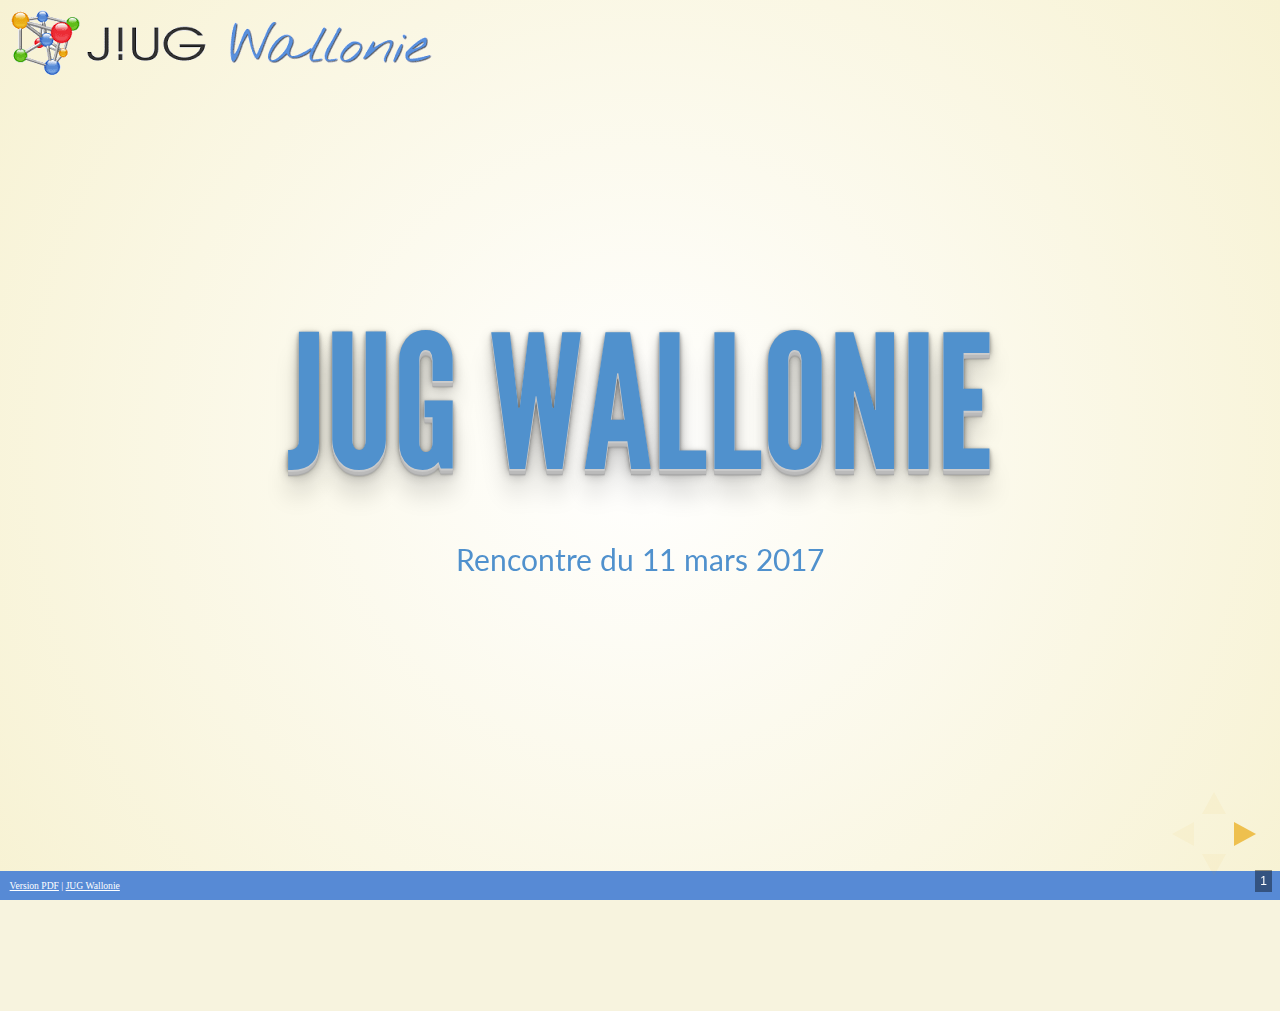
==== commit f147ed21: "Lint and beautify" ====
--- a/slides/jugw20170311/index.html
+++ b/slides/jugw20170311/index.html
@@ -1,54 +1,109 @@
-
 <!DOCTYPE HTML>
 <html lang="fr-fr" dir="ltr">
-   <head>
-      <meta charset="utf-8">
-      <meta http-equiv="X-UA-Compatible" content="IE=edge">
-      <meta name="viewport" content="width=device-width, initial-scale=1.0, maximum-scale=1.0, user-scalable=no">
-      <meta name="robots" content="index, follow">
-      <meta name="author" content="JUG Wallonie" />
-      <meta name="designer" content="Christophe Avonture" />
-      <meta name="keywords" content="JUG Wallonie - Rencontre du 11 mars 2017" />
-      <meta name="description" content="JUG Wallonie - Rencontre du 11 mars 2017" />
-      <meta name="apple-mobile-web-app-capable" content="yes" />
-      <meta name="apple-mobile-web-app-status-bar-style" content="black" />   
-      <meta property="og:url" content="https://slides.jugwallonie.be/slides/jugw20170311/index.html" />
-      <meta property="og:type" content="article" />
-      <meta property="og:image" content="https://slides.jugwallonie.com/slides/jugw20170311/img/social_intro.png" />
-      <meta property="og:image:width" content="1200" />
-      <meta property="og:image:height" content="603" />
-      <meta property="og:title" content="JUG Wallonie - Rencontre du 11 mars 2017" />
-      <meta property="og:site_name" content="Slides | jugwallonie.be" />
-      <meta property="og:description" content="JUG Wallonie - Rencontre du 11 mars 2017" />
-
-      <title>JUG Wallonie - Rencontre du 11 mars 2017</title>
-
-      <link href= "[data-uri]" rel="shortcut icon" type="image/vnd.microsoft.icon"/>      
-      <link rel="stylesheet" href="../../css/reveal.css">
-      <link rel="stylesheet" href="../../css/theme/beige.css">
-      <link rel="stylesheet" href="../../libs/font-awesome/css/font-awesome.min.css">
-
-      <!-- Theme used for syntax highlighting of code -->
-      <link rel="stylesheet" href="../../lib/css/zenburn.css">
-
-      <style> 
-	     #footer{position:absolute;z-index:-1;font-size:0.6em;color:white;right:0;bottom:0;left:0;padding:1em;background-color:#578AD5;}
-         #footer a {color:white;}
-
-         #logo {position:absolute;top:10px;left:10px;display:none;}
-         .reveal .controls .navigate-left,  .reveal .controls .navigate-left.enabled  {border-right-color: #e9aa14;}
-         .reveal .controls .navigate-right, .reveal .controls .navigate-right.enabled {border-left-color: #e9aa14;}
-         .reveal .controls .navigate-up,    .reveal .controls .navigate-up.enabled    {border-bottom-color: #e9aa14;}
-         .reveal .controls .navigate-down,  .reveal .controls .navigate-down.enabled  {border-top-color: #e9aa14;}  
-		 
-		 .reveal ul {list-style-type: none; color: #5091cd;}
-		 .reveal h1, .reveal h2, .reveal h3, .reveal h4, .reveal h5, .reveal h6 {color: #5091cd;}
-		 .reveal a {color: #5091cd;font-style:italic;}
-		 .reveal  {color: #5091cd;}
-      </style>
-
-   </head>
-   <body>
+
+	<head>
+		<meta charset="utf-8">
+		<meta http-equiv="X-UA-Compatible" content="IE=edge">
+		<meta name="viewport" content="width=device-width, initial-scale=1.0, maximum-scale=1.0, user-scalable=no">
+		<meta name="robots" content="index, follow">
+		<meta name="author" content="JUG Wallonie" />
+		<meta name="designer" content="Christophe Avonture" />
+		<meta name="keywords" content="JUG Wallonie - Rencontre du 11 mars 2017" />
+		<meta name="description" content="JUG Wallonie - Rencontre du 11 mars 2017" />
+		<meta name="apple-mobile-web-app-capable" content="yes" />
+		<meta name="apple-mobile-web-app-status-bar-style" content="black" />
+		<meta property="og:url" content="https://slides.jugwallonie.be/slides/jugw20170311/index.html" />
+		<meta property="og:type" content="article" />
+		<meta property="og:image" content="https://slides.jugwallonie.be/slides/jugw20170311/img/jugw20170311.jpg" />
+		<meta property="og:image:width" content="1200" />
+		<meta property="og:image:height" content="522" />
+		<meta property="og:title" content="JUG Wallonie - Rencontre du 11 mars 2017" />
+		<meta property="og:site_name" content="Slides | jugwallonie.be" />
+		<meta property="og:description" content="JUG Wallonie - Rencontre du 11 mars 2017" />
+
+		<title>JUG Wallonie - Rencontre du 11 mars 2017</title>
+
+		<link href="[data-uri]"
+		    rel="shortcut icon" type="image/vnd.microsoft.icon" />
+		<link rel="stylesheet" href="../../css/reveal.css">
+		<link rel="stylesheet" href="../../css/theme/beige.css">
+		<link rel="stylesheet" href="../../libs/font-awesome/css/font-awesome.min.css">
+		<link rel="stylesheet" href="../../libs/animate/css/animate.min.css">
+
+		<!-- Theme used for syntax highlighting of code -->
+		<link rel="stylesheet" href="../../lib/css/zenburn.css">
+
+		<style>
+			#footer {
+				position: absolute;
+				z-index: -1;
+				font-size: 0.6em;
+				color: white;
+				right: 0;
+				bottom: 0;
+				left: 0;
+				padding: 1em;
+				background-color: #578AD5;
+			}
+
+			#footer a {
+				color: white;
+			}
+
+			#logo {
+				position: absolute;
+				top: 10px;
+				left: 10px;
+				display: none;
+			}
+
+			.reveal .controls .navigate-left,
+			.reveal .controls .navigate-left.enabled {
+				border-right-color: #e9aa14;
+			}
+
+			.reveal .controls .navigate-right,
+			.reveal .controls .navigate-right.enabled {
+				border-left-color: #e9aa14;
+			}
+
+			.reveal .controls .navigate-up,
+			.reveal .controls .navigate-up.enabled {
+				border-bottom-color: #e9aa14;
+			}
+
+			.reveal .controls .navigate-down,
+			.reveal .controls .navigate-down.enabled {
+				border-top-color: #e9aa14;
+			}
+
+			.reveal ul {
+				list-style-type: none;
+				color: #5091cd;
+			}
+
+			.reveal h1,
+			.reveal h2,
+			.reveal h3,
+			.reveal h4,
+			.reveal h5,
+			.reveal h6 {
+				color: #5091cd;
+			}
+
+			.reveal a {
+				color: #5091cd;
+				text-decoration: underline;
+			}
+
+			.reveal {
+				color: #5091cd;
+			}
+		</style>
+
+	</head>
+
+	<body>
 
 		<div class="reveal">
 
@@ -63,7 +118,8 @@
 					<h2>Agenda</h2>
 					<ul class="fa-ul">
 						<li><i class="fa-li fa fa-spin fa-joomla"></i>Sécurité &amp; Hacking</li>
-						<li><i class="fa-li fa fa-spin fa-joomla"></i>Joomla 3.7&nbsp;: les nouveautés</li>
+						<li><i class="fa-li fa fa-spin fa-joomla"></i>Joomla 3.7&nbsp;: un premier survol des nouveautés</li>
+						<li><i class="fa-li fa fa-spin fa-joomla"></i>Joomla 4&nbsp;: preview de la nouvelle interface</li>
 						<li><i class="fa-li fa fa-spin fa-joomla"></i>Questions ouvertes</li>
 						<li><i class="fa-li fa fa-spin fa-joomla"></i>Lunch</li>
 					</ul>
@@ -73,64 +129,77 @@
 					<h2>Télécharger cette présentation</h2>
 					<p>Cette présentation est téléchargeable pour lecture en mode offline et/ou afin d'en simplifier son impression&nbsp;: <a href="jugw20170311.pdf">format pdf</a></p>
 				</section>
-		   
+
+				<section data-background="../../img/newsletter.png" id="newsletter">
+					<h2>Restez informé, inscrivez-vous à notre newsletter</h2>
+				</section>
+
+				<section id="summary">
+					<h2 class="animated infinite bounce"><a href="../../markdown/markdown.php?f=jugw20170311" target="_blank"><i class="fa fa-sticky-note-o" aria-hidden="true"></i>&nbsp;Lire notre rapport de réunion</a></h2>
+					<em>Le rapport s'ouvrira dans un nouvel onglet</em>
+				</section>
+
 				<section id="l33t-h4x0rz" data-transition="slide" data-background-transition="zoom">
-					<img class="roll-in" data-src="img/L33T_H4X0Rz.png" width="800" alt="L33T H4X0Rz"/><br/>
+					<img class="roll-in" data-src="img/L33T_H4X0Rz.png" width="800" alt="L33T H4X0Rz" /><br/>
 					<em>Jurgen Gaeremyn</em> - <a href="https://www.slideshare.net/JurgenGaeremyn" target="_blank" rel="nofollow noopener noreferrer">Slideshare</a><br/>
 					<a href="https://www.slideshare.net/JurgenGaeremyn/l33t-h4x0rz" target="_blank" rel="nofollow noopener noreferrer">Version online</a> | <a href="downloads/l33th4x0rz-170131144953.pdf">Version offline</a>
-				</section>				
+				</section>
+
 
 				<section id="joomla">
-				
-					<section id="joomla-3-7">			
+
+					<section id="joomla-3-7">
 						<h2><i class="fa fa-joomla" aria-hidden="true"></i>&nbsp;Joomla 3.7</h2>
-						<img src="img/Joomla-3.7.png"/><br/>
+						<img src="img/Joomla-3.7.png" /><br/>
 						<small><em><a href="https://docs.joomla.org/J3.x:Joomla_3.7_Imagery">Joomla! 3.7 Imagery</a></em></small>
 					</section>
-					
+
 					<section id="links">
 						<h2>Quelques liens</h2>
 						<ul class="fa-ul">
 							<li><i class="fa-li fa fa-spin fa-joomla"></i><a href="https://www.joomanji.fr/">https://www.joomanji.fr/</a> - Blog de Cyrille Poussin, réalisé 3.7 et abordant les nouveautés de cette version</li>
 							<li><i class="fa-li fa fa-spin fa-joomla"></i><a href="https://www.joomla.org/announcements/release-news/5699-the-next-version-of-joomla-is-just-around-the-corner.html">The next version of Joomla! is just around the corner</a></li>
-						<li><i class="fa-li fa fa-spin fa-joomla"></i><a href="https://docs.joomla.org/J3.x:Joomla_3.7_Imagery">Joomla! 3.7 Imagery</a></li>
+							<li><i class="fa-li fa fa-spin fa-joomla"></i><a href="https://docs.joomla.org/J3.x:Joomla_3.7_Imagery">Joomla! 3.7 Imagery</a></li>
 						</ul>
 					</section>
-					
-				</section>
-				
+
+				</section>
+
 				<section id="events">
 					<h2>Évènements à venir</h2>
 					<ul class="fa-ul">
+						<li><i class="fa-li fa fa-spin fa-joomla"></i><a href="http://www.jugvlaanderen.be/2014-04-04-11-55-18/joomla-feeds/12-gebruikersgroep-antwerpen/274-zaterdag-18-mrt-2017">JUG Vlaanderen - Samedi 18 mars</a></li>
 						<li><i class="fa-li fa fa-spin fa-joomla"></i><a href="https://www.joomladagen.nl">https://www.joomladagen.nl</a> - <em>JoomlaDagen 2017</em> - Du vendredi 31 mars au dimanche 2 avril</li>
 						<li><i class="fa-li fa fa-spin fa-joomla"></i><a href="https://www.joomladay.fr">https://www.joomladay.fr</a> - <em>JoomlaDay 2017</em> - Du vendredi 12 mai au samedi 13 mai</li>
 					</ul>
 				</section>
-				
+
 				<section id="infos">
 					<h2>Informations diverses</h2>
 					<ul class="fa-ul">
 						<li><i class="fa-li fa fa-spin fa-joomla"></i><a href="https://www.joomla.fr/actualites/joomla-org/item/1671-resultats-des-elections-du-bureau-joomla">Résultats des élections du bureau Joomla!</a></li>
 					</ul>
 				</section>
-				
+
 				<section id="contact">
 					<h2>Merci pour votre attention!</h2>
-					<ul>
-						<li>Blog: <a href="https://jugwallonie.be">jugwallonie.be</a></li>
-						<li>Facebook: <a href="https://www.facebook.com/groups/joomla.belgique" target="_blank" rel="nofollow noopener noreferrer">Joomla! User Group Wallonie</a></li>
-						<li>Slides: <a href="https://slides.jugwallonie.be" target="_blank" rel="noopener noreferrer">slides.jugwallonie.be</a></li>
+					<ul class="fa-ul">
+						<li><i class="fa-li fa fa-home"></i><a href="https://jugwallonie.be">jugwallonie.be</a></li>
+						<li><i class="fa-li fa fa-facebook-official"></i><a href="https://www.facebook.com/groups/joomla.belgique" target="_blank" rel="nofollow noopener noreferrer">Joomla! User Group Wallonie</a></li>
+						<li><i class="fa-li fa fa-desktop"></i><a href="https://slides.jugwallonie.be" target="_blank" rel="noopener noreferrer">slides.jugwallonie.be</a></li>
 					</ul>
 					<hr/>
-					<img data-src="../../img/logo.png" alt="JUG Wallonie" height="130" style="border:none;box-shadow:none;"/>
+					<img data-src="../../img/logo.png" alt="JUG Wallonie" height="130" style="border:none;box-shadow:none;" />
 					<div style="margin-top:45px;font-size:0.4em;">Slideshow: <a target="_blank" rel="nofollow noopener noreferrer" href="https://github.com/hakimel/reveal.js/">Reveal.js</a> (<a target="_blank" rel="nofollow noopener noreferrer" href="http://twitter.com/hakimel">@hakimel</a>)</div>
 				</section>
 
-			</div> <!-- slides-->
-
-		</div><!-- reveal -->
-
-		<div id="logo">
+			</div>
+			<!-- slides-->
+
+		</div>
+		<!-- reveal -->
+
+		<div>
 			<a href="https://slides.jugwallonie.be" target="_blank" rel="noopener noreferrer"><img src="../../img/small_logo.png" alt="JUG Wallonie" /></a>
 		</div>
 
@@ -145,12 +214,11 @@
 			<a class="up" href="#">&#x25B2;</a>
 			<a class="down" href="#">&#x25BC;</a>
 		</aside>
-		
+
 		<script src="../../lib/js/head.min.js"></script>
 		<script src="../../js/reveal.js"></script>
 
 		<script>
-		 
 			// More info https://github.com/hakimel/reveal.js#configuration
 			Reveal.initialize({
 
@@ -188,28 +256,58 @@
 				// More info https://github.com/hakimel/reveal.js#dependencies
 				dependencies: [
 
-					{ src: '../../lib/js/classList.js', condition: function() { return !document.body.classList; } },
-					{ src: '../../plugin/zoom-js/zoom.js', async: true, condition: function() { return !!document.body.classList; } },
-					{ src: '../../plugin/notes/notes.js', async: true, condition: function() { return !!document.body.classList; } },
-
-					{ src: '../../plugin/markdown/marked.js' },
-					{ src: '../../plugin/markdown/markdown.js' },
-					{ src: '../../plugin/notes/notes.js', async: true },
-					{ src: '../../plugin/highlight/highlight.js', async: true, callback: function() { hljs.initHighlightingOnLoad(); } }
-					]
-				});
-
-				Reveal.addEventListener('ready', function(event) {
-				var isMobileDevice = /(iphone|ipod|ipad|android)/gi.test( navigator.userAgent );
-
-				if(!isMobileDevice) {
-					document.getElementById('logo').style.display='inline';
-					document.getElementById('menu').style.display='inline';
-				} 
-
+					{
+						src: '../../lib/js/classList.js',
+						condition: function() {
+							return !document.body.classList;
+						}
+					},
+					{
+						src: '../../plugin/zoom-js/zoom.js',
+						async: true,
+						condition: function() {
+							return !!document.body.classList;
+						}
+					},
+					{
+						src: '../../plugin/notes/notes.js',
+						async: true,
+						condition: function() {
+							return !!document.body.classList;
+						}
+					},
+
+					{
+						src: '../../plugin/markdown/marked.js'
+					},
+					{
+						src: '../../plugin/markdown/markdown.js'
+					},
+					{
+						src: '../../plugin/notes/notes.js',
+						async: true
+					},
+					{
+						src: '../../plugin/highlight/highlight.js',
+						async: true,
+						callback: function() {
+							hljs.initHighlightingOnLoad();
+						}
+					}
+				]
 			});
 
+			Reveal.addEventListener('ready', function(event) {
+				var isMobileDevice = /(iphone|ipod|ipad|android)/gi.test(navigator.userAgent);
+
+				if (!isMobileDevice) {
+					document.getElementById('logo').style.display = 'inline';
+					document.getElementById('menu').style.display = 'inline';
+				}
+
+			});
 		</script>
 
-   </body>
-</html>+	</body>
+
+</html>
